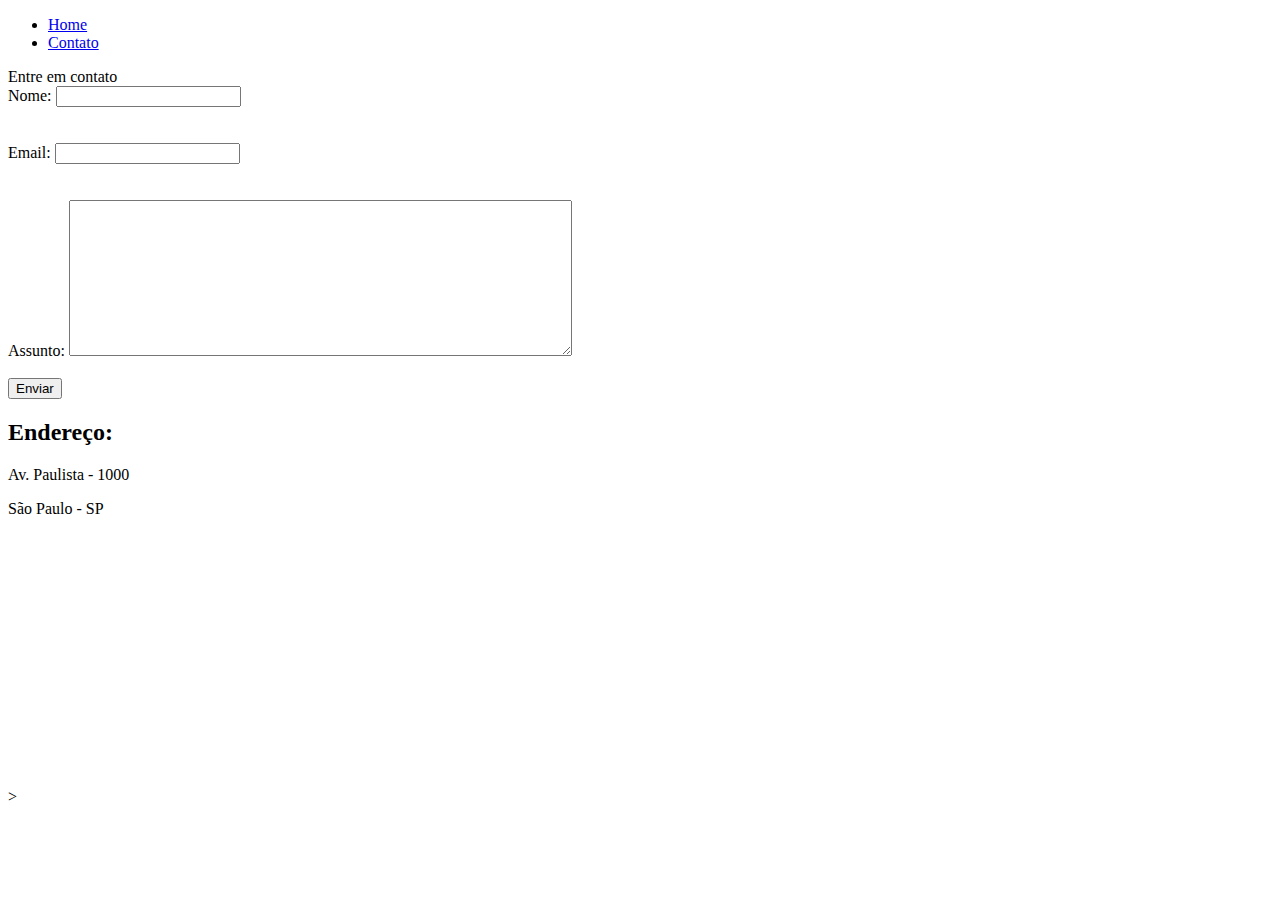
==== contato.html @ 035b135e "Esqueleto inicial" ====
<!DOCTYPE html>
<html lang="pt-br">
<head>
    <meta charset="UTF-8">
    <meta name="viewport" content="width=device-width, initial-scale=1.0">
    <title>Contato</title>

</head>

<body>

    <ul>
        <li> 
            <a href="index.html"> Home </a>    
        </li>
        <li> 
            <a href="contato.html" > Contato </a> 
        </li>

    </ul>

    <hi> Entre em contato</hi>

    <form> 
        <label for="nome"> Nome:  </label>
        <input type="text" id="nome"> </label> <br>

        <br>
        <br>

        <label for="email"> Email:  </label>
        <input type="email" id="email"> </label> <br>

        <br>
        <br>

        <label for="assunto"> Assunto:  </label>
        <textarea name="assunto" id="assunto" cols="60" rows="10"> </textarea> 

        <br>
        <br>

        <button> Enviar </button>

        <h2> Endereço: </h2>

        <p> Av. Paulista - 1000</p>
        <p> São Paulo - SP </p>

        <iframe src="https://www.google.com/maps/embed?pb=!1m18!1m12!1m3!1d3657.1065594089096!2d-46.653905485905426!3d-23.56461608468121!2m3!1f0!2f0!3f0!3m2!1i1024!2i768!4f13.1!3m3!1m2!1s0x94ce59c7f481fd9f%3A0x9982bfde4df54830!2sAv.%20Paulista%2C%201000%20-%20Bela%20Vista%2C%20S%C3%A3o%20Paulo%20-%20SP%2C%2001310-100!5e0!3m2!1spt-BR!2sbr!4v1600773105576!5m2!1spt-BR!2sbr" 
        width="400" height="250" frameborder="0" style="border:0;" allowfullscreen="" aria-hidden="false" tabindex="0"></iframe>

    </form>

</body>
</html>>
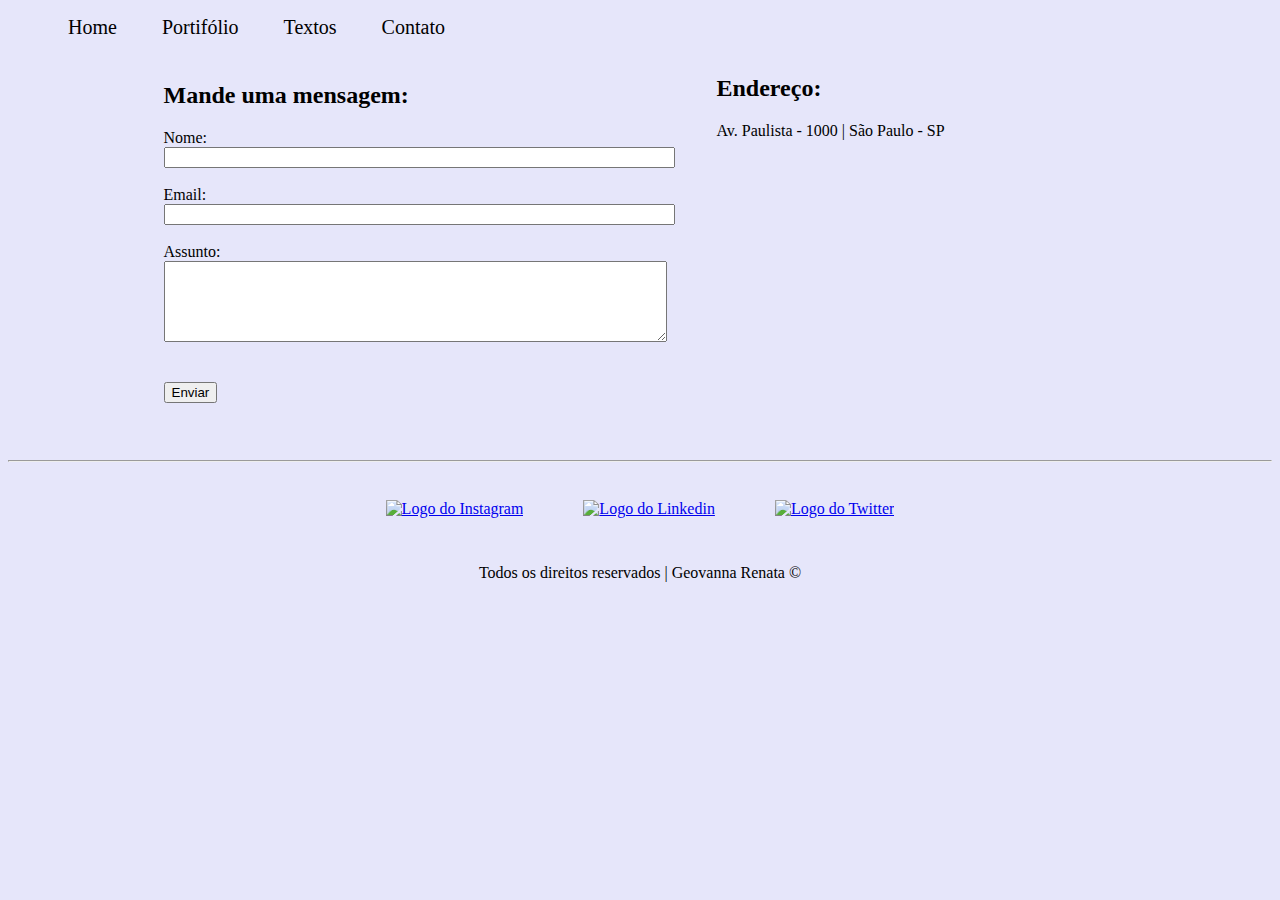
==== commit 77ace458: "Estruturas iniciais" ====
--- a/contato.html
+++ b/contato.html
@@ -4,53 +4,98 @@
     <meta charset="UTF-8">
     <meta name="viewport" content="width=device-width, initial-scale=1.0">
     <title>Contato</title>
-
+    <link rel="stylesheet" href="assets/css/style.css">
 </head>
 
 <body>
 
-    <ul>
+    <ul id="menu">
+        
         <li> 
             <a href="index.html"> Home </a>    
         </li>
+        
+        <li> 
+            <a href="contato.html" > Portifólio </a> 
+        </li>
+        
+        <li> 
+            <a href="contato.html" > Textos </a> 
+        </li>
+        
         <li> 
             <a href="contato.html" > Contato </a> 
         </li>
-
+    
     </ul>
 
-    <hi> Entre em contato</hi>
+    
 
-    <form> 
-        <label for="nome"> Nome:  </label>
-        <input type="text" id="nome"> </label> <br>
+    <div class="container   mb-50">
 
-        <br>
-        <br>
+        <div> 
+                 <h2> Mande uma mensagem: </h2>
+        <form> 
+                <label for="nome"> Nome: </label> <br>
+                <input type="text" id="nome" onkeyup="validaNome()"> 
+                <div id="txtNome"> </div>
+                
+                <br>
 
-        <label for="email"> Email:  </label>
-        <input type="email" id="email"> </label> <br>
+                <label for="email"> Email: </label> <br>
+                <input type="email" id="email"  onkeyup="validaEmail()"> 
+                <div id="txtEmail"> </div>
 
-        <br>
-        <br>
+                <br>
 
-        <label for="assunto"> Assunto:  </label>
-        <textarea name="assunto" id="assunto" cols="60" rows="10"> </textarea> 
+                <label for="assunto">Assunto: </label> <br>
+                <textarea name="assunto" id="assunto" 
+                          cols="60" rows="5"    onkeyup="validaAssunto()"> </textarea> 
+                <div id="txtAssunto"></div> 
+                <br>
+                <br>
 
-        <br>
-        <br>
+                <button onclick="enviar()"> Enviar </button>
+        </div>
 
-        <button> Enviar </button>
+        <div class="ml-50"> 
 
-        <h2> Endereço: </h2>
+                <h2>Endereço: </h2> 
+                <p> Av. Paulista - 1000 | São Paulo - SP </p>
+                <iframe src="https://www.google.com/maps/embed?pb=!1m18!1m12!1m3!1d3657.1065594089096!2d-46.653905485905426!3d-23.56461608468121!2m3!1f0!2f0!3f0!3m2!1i1024!2i768!4f13.1!3m3!1m2!1s0x94ce59c7f481fd9f%3A0x9982bfde4df54830!2sAv.%20Paulista%2C%201000%20-%20Bela%20Vista%2C%20S%C3%A3o%20Paulo%20-%20SP%2C%2001310-100!5e0!3m2!1spt-BR!2sbr!4v1600773105576!5m2!1spt-BR!2sbr" '
+                width="400" height="250" 
+                    frameborder="0" style="border:0;" allowfullscreen="" aria-hidden="false" tabindex="0" 
+                    id="mapa" onmousemove="zoomMapa()" onmouseout="normalMapa()" > </iframe>   
+        </div>
 
-        <p> Av. Paulista - 1000</p>
-        <p> São Paulo - SP </p>
+    </div>
 
-        <iframe src="https://www.google.com/maps/embed?pb=!1m18!1m12!1m3!1d3657.1065594089096!2d-46.653905485905426!3d-23.56461608468121!2m3!1f0!2f0!3f0!3m2!1i1024!2i768!4f13.1!3m3!1m2!1s0x94ce59c7f481fd9f%3A0x9982bfde4df54830!2sAv.%20Paulista%2C%201000%20-%20Bela%20Vista%2C%20S%C3%A3o%20Paulo%20-%20SP%2C%2001310-100!5e0!3m2!1spt-BR!2sbr!4v1600773105576!5m2!1spt-BR!2sbr" 
-        width="400" height="250" frameborder="0" style="border:0;" allowfullscreen="" aria-hidden="false" tabindex="0"></iframe>
+    <hr>
+        <footer>
+            <div class="container">
+                <a href="https://www.instagram.com/mrsverlac/"          target="_blank">
+                    <img class="tm p-30" src="assets/img/instagram.png" alt="Logo do Instagram">
+                </a>
 
-    </form>
+                <a href="https://www.linkedin.com/in/geovanna-renata/"  target="_blank">
+                    <img class="tm p-30" src="assets/img/linkedin.png" alt="Logo do Linkedin">
+                </a>
+
+                <a href="https://twitter.com/LittlePieceofH"             target="_blank"> 
+                    <img class="tm p-30" src="assets/img/twitter.png" alt="Logo do Twitter">
+                </a>
+
+            </div>
+
+            <p class="center"> 
+                Todos os direitos reservados | Geovanna Renata &copy;
+            </p>
+
+        </footer>  
+        
+        </form>
+
+    <script src="assets/js/script.js">  </script>
 
 </body>
-</html>>+</html>--- a/assets/css/style.css
+++ b/assets/css/style.css
@@ -0,0 +1,78 @@
+/*  Estilos da Página index.html    */
+
+    .center {
+        text-align: center;
+    }
+
+    .justify {
+        text-align: justify;
+    }
+
+    .container {
+        display: flex;
+        flex-flow: row;
+        justify-content: center;
+        align-items: center;
+    }
+
+    #menu li  {
+        display: inline;
+        padding: 20px;
+    }
+
+    #menu li a {
+        text-decoration: none;
+        color: black;
+        font-size: 20px;
+    }
+
+    #menu li a:hover {
+        color: white;
+    }
+
+    .p-30 {
+        padding: 30px;
+        align-items: stretch;
+    }
+
+    .br-50 {
+        border-radius: 50%;
+    }
+
+    .wh-300 {
+        width: 300px; 
+        height: 300px; 
+    }
+
+    .tm {
+        width: 50px;
+        height: 50px;
+    }
+
+    .mb-50 {
+        margin-bottom: 50px;
+    }
+
+    .ml-50 {
+        margin-left: 50px;
+    }
+
+/*  Estilos da Página contato.html    */
+
+/* Minhas modificações */
+
+    body {
+    background: lavender;
+    }
+
+    .menu-btn {
+    background-color: lightslategrey;
+    border-style: double;
+    
+    }
+
+    .fonte { 
+        font-size: 20px;
+        font-family: 'Times New Roman', Times, serif;
+        text-align: justify;
+    }
